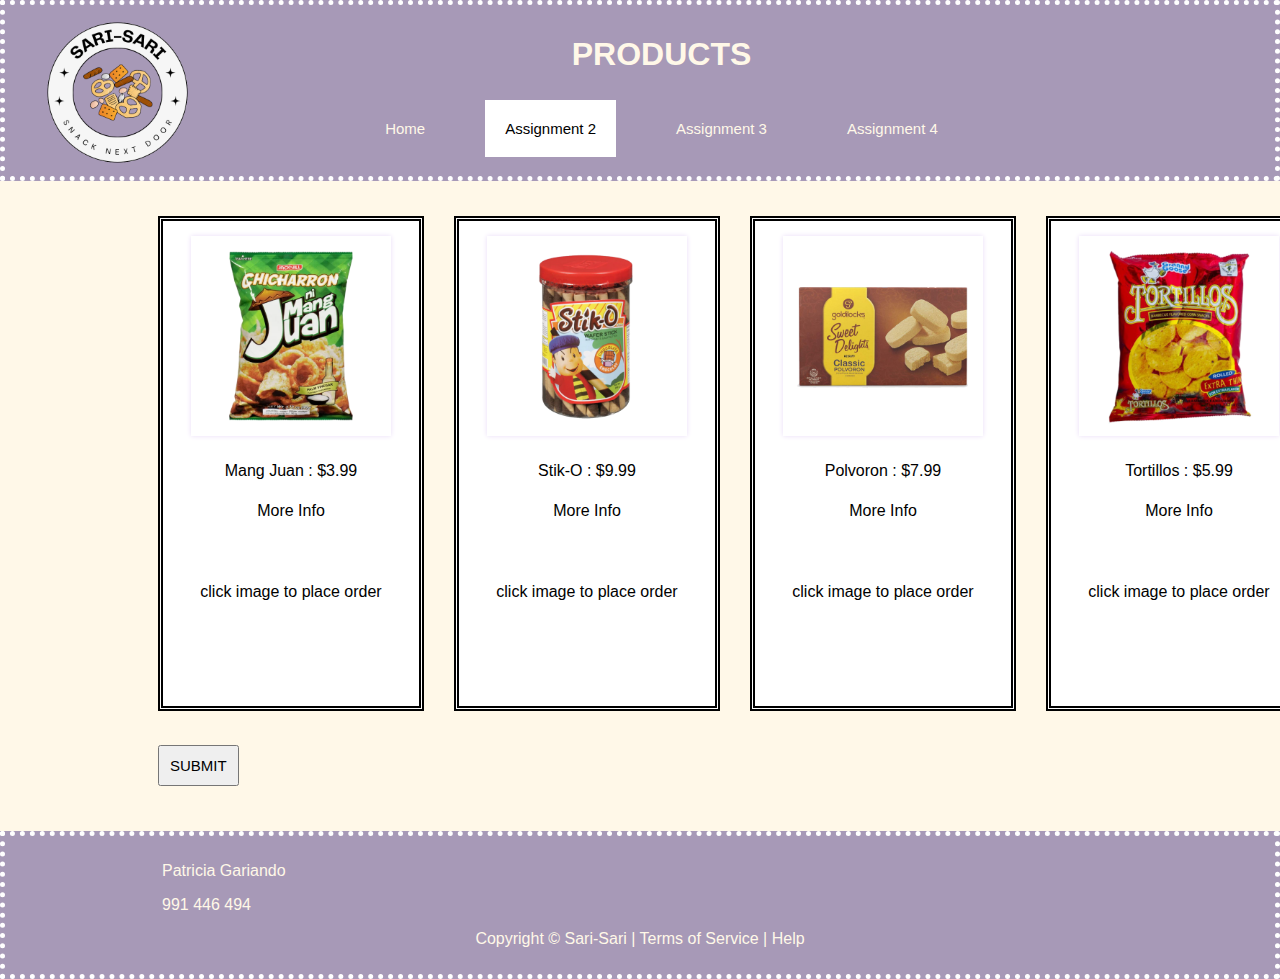
==== A2Content/index.html @ 3ebd530d "Add files via upload" ====
<!DOCTYPE html>
<!-- Name: Patricia Gariando
     Student #: 991 446 494
     Website: Filipino Snack Store -->
<html>

<head>
     <title>Home: Assignment 2</title>
     <meta charset="UTF-8">
     <meta name="viewport" content="width=device-width, initial-scale=1.0">
     <!--link the style sheet-->
     <link rel="stylesheet" href="../style/website.css">
     <link href="A2Style/A2Style.css" rel="stylesheet" type="text/css" />
</head>

<body>
     <header>
          <img src="../images/img-logo.png">
          <div class="center">
               <h1 style="text-align: center;">PRODUCTS</h1>
               <nav>
                    <ul>
                         <li><a href="../index.html">Home</a></li>
                         <li><a class="active" href="index.html">Assignment 2</a></li>
                         <li><a href="../A3Content/index.html">Assignment 3</a></li>
                         <li><a href="../A4Content/index.html">Assignment 4</a></li>
                    </ul>
               </nav>
          </div>
     </header>
     <main>
          <div class="center">
               <div id="products">
                    <div id="item1">
                         <img id="img1" src="A2Images/img_MangJuan.png" alt="Mang Juan Chips">
                         <p>Mang Juan : $3.99</p>
                         <p id="info1">More Info</p>
                         <p id="order1">click image to place order</p>
                    </div>
                    <div id="item2">
                         <img id="img2" src="A2Images/img_stiko.png" alt="Stik-O Chocolate Wafers">
                         <p>Stik-O : $9.99</p>
                         <p id="info2">More Info</p>
                         <p id="order2">click image to place order</p>
                    </div>
                    <div id="item3">
                         <img id="img3" src="A2Images/img_polvoron.png" alt="Polvoron">
                         <p>Polvoron : $7.99</p>
                         <p id="info3">More Info</p>
                         <p id="order3">click image to place order</p>
                    </div>
                    <div id="item4">
                         <img id="img4" src="A2Images/img_tortillos.png" alt="Tortillos">
                         <p>Tortillos : $5.99</p>
                         <p id="info4">More Info</p>
                         <p id="order4">click image to place order</p>
                    </div>
               </div><br>
               <!-- quantity of each product send to A3 -->
               <form name="submitB">
                    <input type="button" value="SUBMIT" name="submitQ">
               </form>
          </div>
     </main>
     <footer>
          <div class="center">
               <p>Patricia Gariando</p>
               <p>991 446 494</p>
               <p style="text-align: center;">Copyright © Sari-Sari | Terms of Service | Help</p>
          </div>
     </footer>
     <!-- needed to move script down here b/c script wouldn't work if it's in head -->
     <script src="A2Script/A2Script.js"></script>
</body>

</html>
---- style/website.css ----
/*  Name: Patricia Gariando
    Student #: 991 446 494
    Website: Filipino Snack Store */

* {
    box-sizing: border-box;
}

body {
    margin: 0;
    color: #FFF8E8;
    font-family: Arial, Helvetica, sans-serif;
}

/* placeholders for assignments 3-4, this will be deleted after A4*/
#progress {
    height: auto;
}

.container {
    position: relative;
    text-align: center;
    color: white;
}

.container img {
    width: 100%;
    height: auto;
}

.centered {
    background-color: black;
    position: absolute;
    top: 50%;
    left: 50%;
    transform: translate(-50%, -50%);
}

/* header & footer */
header,
footer {
    background-color: #A799B7;
    height: auto;
    padding: 0px 25px;
    border: 5px dotted white;
}

header img {
    height: 175px;
    width: auto;
    float: left;
}

/* to center tags */
.center {
    margin-left: 10%;
    margin-right: 10%;
    padding: 10px;
}

/* navigation bar */
nav {
    text-align: center;
    width: auto;
    padding: 0xp 10px;
}

nav ul {
    display: inline-block;
    list-style-type: none;
    /* we do not want bullet points of any type */
    margin: 0;
    padding: 0;
    overflow: hidden;
}

nav li {
    float: left;
    /* the list is floating left */
    padding: 5px 20px;
}

nav li a {
    /* we are styling the tags that are inside the list */
    display: inline-block;
    text-decoration: none;
    color: #FFF8E8;
    font-size: 15px;
    text-align: center;
    padding: 20px;
    border: none;
}

nav li a:hover,
.active {
    background-color: white;
    color: black;
}
---- A2Content/A2Style/A2Style.css ----
/*  Name: Patricia Gariando  
    Student #: 991 446 494 
    Website: Filipino Snack Store */

main { /* main body */
    background-color: #FFF8E8;
    padding: 25px;
    height: auto;
    /*text-align: justify;*/
    line-height: 1.5;
    color: black;
}

#products {
    display: grid;
    grid-template-columns: 266px 266px 266px 266px; /* because we want four items that are evenly spaced*/
    grid-gap: 30px;
    text-align: center;
    height: 55vh;
}

#products img {
    padding: 10px;
    width: 200px;
    height: auto;
    box-shadow: 0px 0px 5px #e9dcf7;
}

#item1, #item2, #item3, #item4 {
    background-color: white;
    justify-content: center;
    align-items: center;
    padding: 15px;
    border: 5px black double;
}

#products p {
    width: auto;
}

#products img:hover {
    box-shadow: 0px 0px 15px #d6bbf3;
}

#info1, #info2, #info3, #info4 {
    height: 50px;
}

#order1, #order2, #order3, #order4 {
    margin: 0px;
    padding-top: 15px;
}

/* NEW: Submit Button */
input[type=button] {
    font-size: 15px;
    width: auto;
    margin: 10px 0px;
    padding: 10px 10px;
}
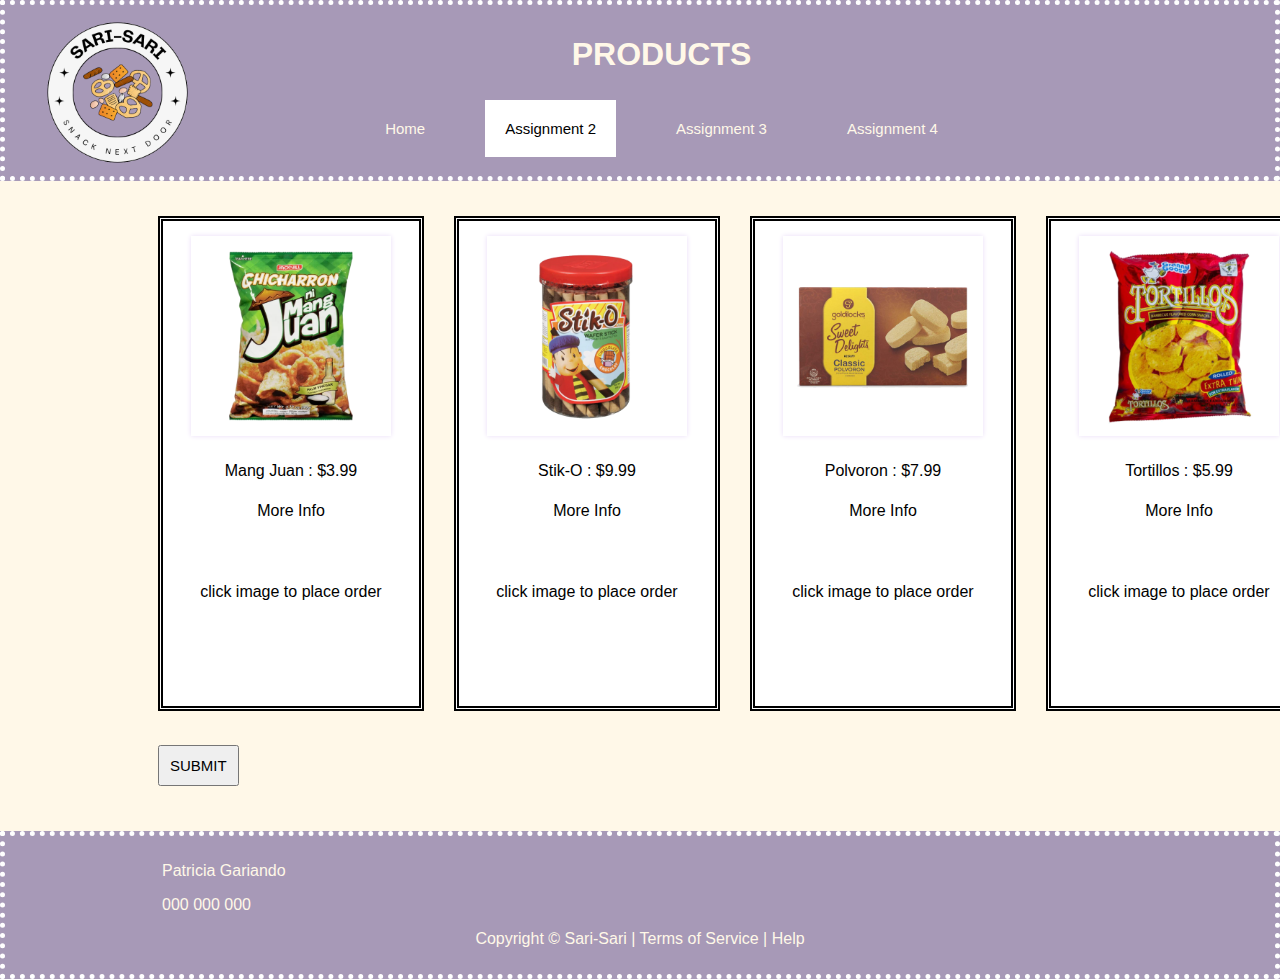
==== commit e0ce04fb: "Updated index.html" ====
--- a/A2Content/index.html
+++ b/A2Content/index.html
@@ -1,6 +1,6 @@
 <!DOCTYPE html>
 <!-- Name: Patricia Gariando
-     Student #: 991 446 494
+     Student #: 000 000 000
      Website: Filipino Snack Store -->
 <html>
 
@@ -65,7 +65,7 @@
      <footer>
           <div class="center">
                <p>Patricia Gariando</p>
-               <p>991 446 494</p>
+               <p>000 000 000</p>
                <p style="text-align: center;">Copyright © Sari-Sari | Terms of Service | Help</p>
           </div>
      </footer>
@@ -73,4 +73,4 @@
      <script src="A2Script/A2Script.js"></script>
 </body>
 
-</html>+</html>
--- a/style/website.css
+++ b/style/website.css
@@ -1,5 +1,5 @@
 /*  Name: Patricia Gariando
-    Student #: 991 446 494
+    Student #: 000 000 000
     Website: Filipino Snack Store */
 
 * {
@@ -95,4 +95,4 @@
 .active {
     background-color: white;
     color: black;
-}+}
